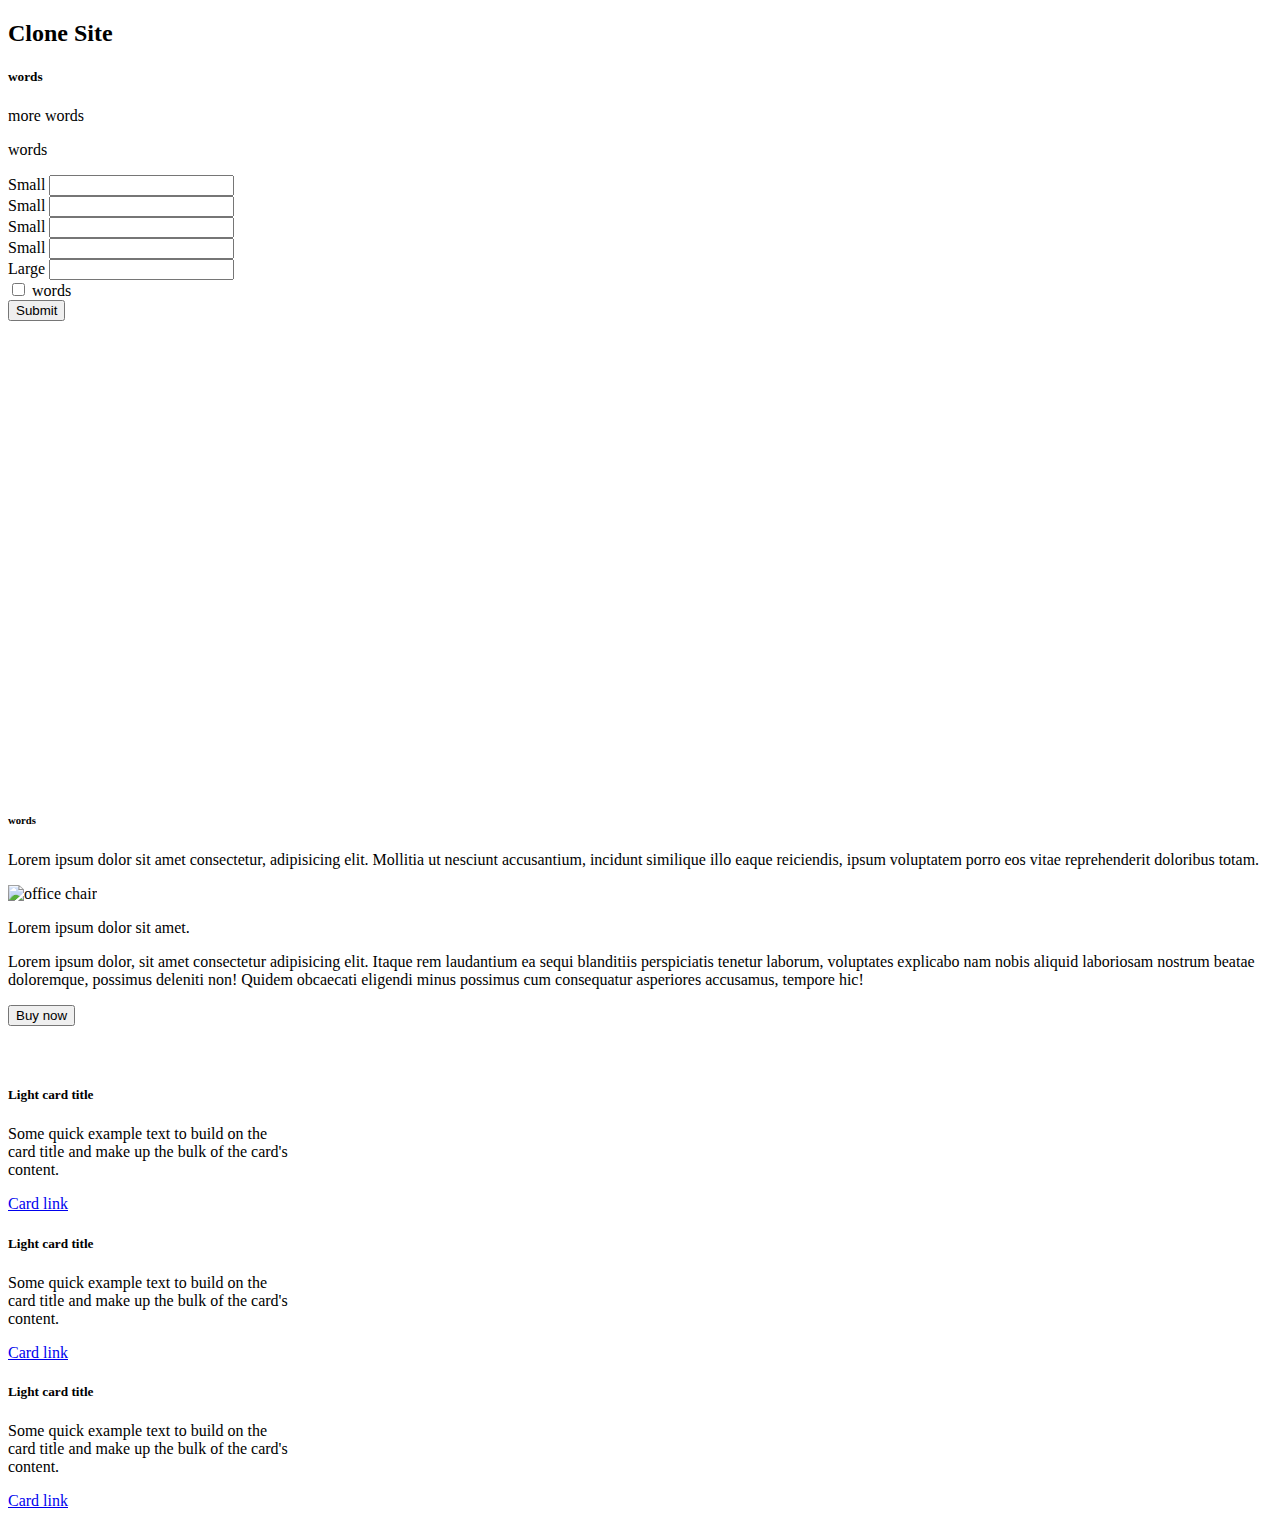
==== checkpoint/index.html @ 0ab9d324 "first push" ====
<!DOCTYPE html>
<html lang="en">

<head>
  <meta charset="UTF-8">
  <meta name="viewport" content="width=device-width, initial-scale=1.0">
  <title>Document</title>
  <link rel="stylesheet" href="https://cdn.jsdelivr.net/npm/@mdi/font@latest/css/materialdesignicons.min.css">
  <link rel="stylesheet" href="style.css">
  <link href="https://cdn.jsdelivr.net/npm/bootstrap@5.3.2/dist/css/bootstrap.min.css" rel="stylesheet"
    integrity="sha384-T3c6CoIi6uLrA9TneNEoa7RxnatzjcDSCmG1MXxSR1GAsXEV/Dwwykc2MPK8M2HN" crossorigin="anonymous">
  <script src="https://cdn.jsdelivr.net/npm/bootstrap@5.3.2/dist/js/bootstrap.bundle.min.js"
    integrity="sha384-C6RzsynM9kWDrMNeT87bh95OGNyZPhcTNXj1NW7RuBCsyN/o0jlpcV8Qyq46cDfL" crossorigin="anonymous"
    defer></script>
  <script id="debug-script" src="https://cdn.jsdelivr.net/gh/MickShannahan/style-debug@latest/debug.min.js"
    defer></script>
</head>

<body class="debug">

  <header>
    <div class="container-fluid">
      <div class="row">
        <div class="col-md-2">
          <h2 class="bg-warning">Clone Site</h2>
        </div>
      </div>
    </div>
  </header>

  <main class="office-backround">
    <div class="container-fluid">
      <div class="row align-content-center">
        <div class="row">
          <div class="text-light col-md-3 row">
            <h5>words</h5>
            <p>more words</p>
          </div>
        </div>
        <div class="col-md-3 mt-4 bg-light">
          <p class="text-primary">words</p>
          <div class="input-group input-group-sm mb-3">
            <span class="input-group-text" id="inputGroup-sizing-sm">Small</span>
            <input type="text" class="form-control" aria-label="Sizing example input"
              aria-describedby="inputGroup-sizing-sm">
          </div>
          <div class="input-group input-group-sm mb-3">
            <span class="input-group-text" id="inputGroup-sizing-sm">Small</span>
            <input type="text" class="form-control" aria-label="Sizing example input"
              aria-describedby="inputGroup-sizing-sm">
          </div>
          <div class="d-flex">
            <div class="input-group input-group-sm mb-3">
              <span class="input-group-text" id="inputGroup-sizing-sm">Small</span>
              <input type="text" class="form-control" aria-label="Sizing example input"
                aria-describedby="inputGroup-sizing-sm">
            </div>
            <div class="input-group input-group-sm mb-3">
              <span class="input-group-text" id="inputGroup-sizing-sm">Small</span>
              <input type="text" class="form-control" aria-label="Sizing example input"
                aria-describedby="inputGroup-sizing-sm">
            </div>
          </div>
          <div class="input-group input-group-lg">
            <span class="input-group-text" id="inputGroup-sizing-lg">Large</span>
            <input type="text" class="form-control" aria-label="Sizing example input"
              aria-describedby="inputGroup-sizing-lg">
          </div>
          <div class="mt-2">
            <input type="checkbox" id="action">
            <label for="action">words</label>
          </div>
          <div class="mt-2">
            <button class="btn btn-primary btn-rounded-3">Submit</button>
          </div>
        </div>

      </div>
    </div>

  </main>
  <section>
    <div class="container-fluid">
      <div class="row bg-primary">
        <div class="col-md-4">
          <h6>words</h6>
          <p>Lorem ipsum dolor sit amet consectetur, adipisicing elit. Mollitia ut nesciunt accusantium, incidunt
            similique illo eaque reiciendis, ipsum voluptatem porro eos vitae reprehenderit doloribus totam.</p>
        </div>
      </div>
    </div>
  </section>


  <section>
    <div class="container-fluid">
      <div class="row">
        <div class="col-12">
          <div class="row img-size col-md-4 m-5">
            <img
              src="https://plus.unsplash.com/premium_photo-1683880731792-39c07ceea617?q=80&w=3087&auto=format&fit=crop&ixlib=rb-4.0.3&ixid=M3wxMjA3fDB8MHxwaG90by1wYWdlfHx8fGVufDB8fHx8fA%3D%3D"
              alt="office chair">
            <div><span class="mdi mdi-shield-check"></span>
              <p>Lorem ipsum dolor sit amet.</p>
              <p>Lorem ipsum dolor, sit amet consectetur adipisicing elit. Itaque rem laudantium ea sequi blanditiis
                perspiciatis tenetur laborum, voluptates explicabo nam nobis aliquid laboriosam nostrum beatae
                doloremque, possimus deleniti non! Quidem obcaecati eligendi minus possimus cum consequatur asperiores
                accusamus, tempore hic!</p>
              <button class="bg-warning">Buy now</button>
            </div>
          </div>
        </div>
      </div>
    </div>
  </section>

  <footer>
    <div class="container-fluid">
      <div class="row bg-secondary">
        <div class="col-12">
          <div class="card text-bg-light mb-3" style="max-width: 18rem;">
            <span class="mdi mdi-format-quote-close"></span>
            <div class="card-body">
              <h5 class="card-title">Light card title</h5>
              <p class="card-text">Some quick example text to build on the card title and make up the bulk of the card's
                content.</p>
              <a href="#" class="card-link">Card link</a>
            </div>
          </div>
          <div class="card text-bg-light mb-3" style="max-width: 18rem;">
            <span class="mdi mdi-star-circle"></span><span class="mdi mdi-star-circle"></span><span
              class="mdi mdi-star-circle"></span>
            <div class="card-body">
              <h5 class="card-title">Light card title</h5>
              <p class="card-text">Some quick example text to build on the card title and make up the bulk of the card's
                content.</p>
              <a href="#" class="card-link">Card link</a>
            </div>
          </div>
          <div class="card text-bg-light mb-3" style="max-width: 18rem;">
            <span class="mdi mdi-format-quote-close"></span>
            <div class="card-body">
              <h5 class="card-title">Light card title</h5>
              <p class="card-text">Some quick example text to build on the card title and make up the bulk of the card's
                content.</p>
              <a href="#" class="card-link">Card link</a>
            </div>
          </div>
        </div>
      </div>
  </footer>


  <section class="maps-backround">
    <div class="container-fluid ">
      <div class="row">
        <div class="col-12">
        </div>
      </div>
    </div>
  </section>



</body>

</html>
---- checkpoint/style.css ----
.office-backround {
  background-image: url(https://images.unsplash.com/photo-1600494603989-9650cf6ddd3d?w=900&auto=format&fit=crop&q=60&ixlib=rb-4.0.3&ixid=M3wxMjA3fDB8MHxzZWFyY2h8MTV8fGhvbWUlMjBvZmZpY2V8ZW58MHx8MHx8fDA%3D);
  min-height: 80dvh;
  background-size: cover;
}

.magic-spilling-card {
  /* NOTE position absolute will break an element outside of the normal flow of the document. It will also position itself to it's closest positioned ancestor. If there is no ancestor with a position element, it will position itself relative to the body.*/
  position: absolute;
  /* NOTE you can use top, left, bottom, and right css properties to position an absolute element away from it's positioned ancestor */
  top: -40px;
}

.img-size {
  min-height: 20dvh;
}

.maps-backround {
  background-image: url(https://images.unsplash.com/photo-1586449480537-3a22cf98b04c?w=800&auto=format&fit=crop&q=60&ixlib=rb-4.0.3&ixid=M3wxMjA3fDB8MHxzZWFyY2h8Mzc0fHxtYXBzfGVufDB8fDB8fHww);
}
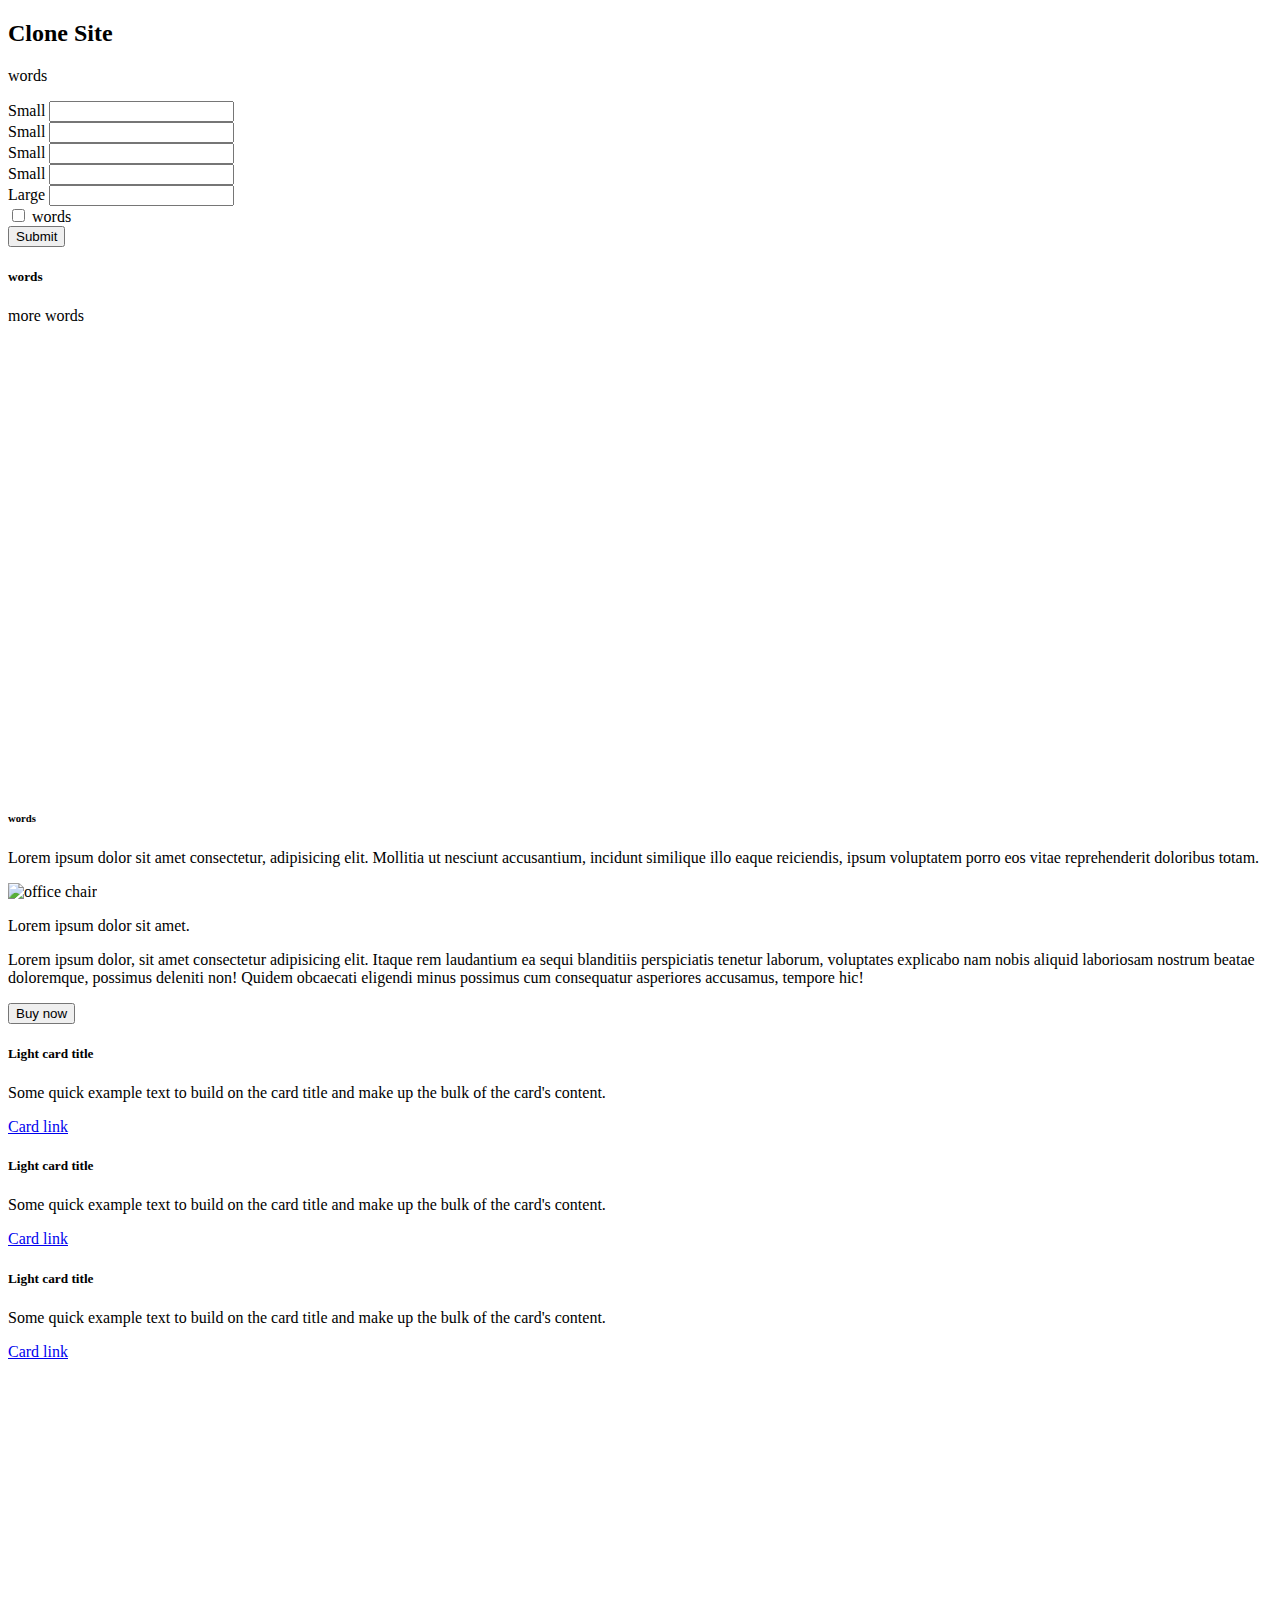
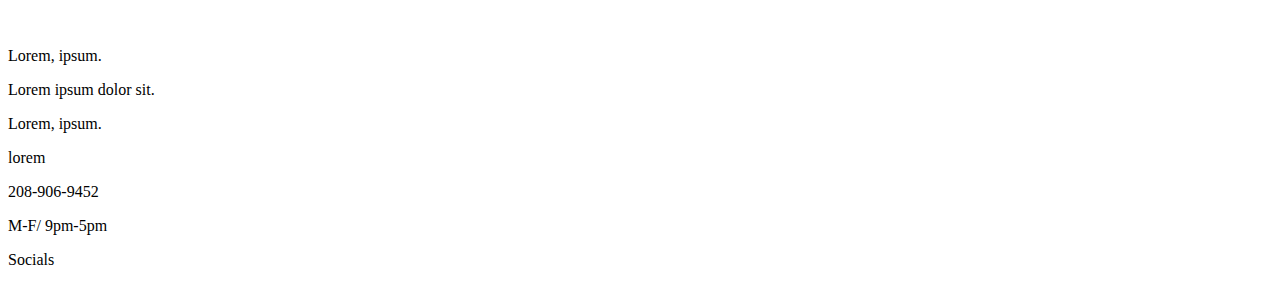
==== commit 4e1b4a48: "mid push" ====
--- a/checkpoint/index.html
+++ b/checkpoint/index.html
@@ -21,146 +21,191 @@
   <header>
     <div class="container-fluid">
       <div class="row">
-        <div class="col-md-2">
-          <h2 class="bg-warning">Clone Site</h2>
+        <div class="col-12">
+          <div class="col-md-2 sticky-top">
+            <h2 class="bg-warning">Clone Site</h2>
+          </div>
         </div>
       </div>
     </div>
   </header>
-
-  <main class="office-backround">
-    <div class="container-fluid">
-      <div class="row align-content-center">
+  <main>
+    <section class="office-backround">
+      <div class="container-fluid">
         <div class="row">
-          <div class="text-light col-md-3 row">
-            <h5>words</h5>
-            <p>more words</p>
-          </div>
-        </div>
-        <div class="col-md-3 mt-4 bg-light">
-          <p class="text-primary">words</p>
-          <div class="input-group input-group-sm mb-3">
-            <span class="input-group-text" id="inputGroup-sizing-sm">Small</span>
-            <input type="text" class="form-control" aria-label="Sizing example input"
-              aria-describedby="inputGroup-sizing-sm">
-          </div>
-          <div class="input-group input-group-sm mb-3">
-            <span class="input-group-text" id="inputGroup-sizing-sm">Small</span>
-            <input type="text" class="form-control" aria-label="Sizing example input"
-              aria-describedby="inputGroup-sizing-sm">
-          </div>
-          <div class="d-flex">
-            <div class="input-group input-group-sm mb-3">
-              <span class="input-group-text" id="inputGroup-sizing-sm">Small</span>
-              <input type="text" class="form-control" aria-label="Sizing example input"
-                aria-describedby="inputGroup-sizing-sm">
-            </div>
-            <div class="input-group input-group-sm mb-3">
-              <span class="input-group-text" id="inputGroup-sizing-sm">Small</span>
-              <input type="text" class="form-control" aria-label="Sizing example input"
-                aria-describedby="inputGroup-sizing-sm">
-            </div>
-          </div>
-          <div class="input-group input-group-lg">
-            <span class="input-group-text" id="inputGroup-sizing-lg">Large</span>
-            <input type="text" class="form-control" aria-label="Sizing example input"
-              aria-describedby="inputGroup-sizing-lg">
-          </div>
-          <div class="mt-2">
-            <input type="checkbox" id="action">
-            <label for="action">words</label>
-          </div>
-          <div class="mt-2">
-            <button class="btn btn-primary btn-rounded-3">Submit</button>
-          </div>
-        </div>
-
-      </div>
-    </div>
-
-  </main>
-  <section>
-    <div class="container-fluid">
-      <div class="row bg-primary">
-        <div class="col-md-4">
-          <h6>words</h6>
-          <p>Lorem ipsum dolor sit amet consectetur, adipisicing elit. Mollitia ut nesciunt accusantium, incidunt
-            similique illo eaque reiciendis, ipsum voluptatem porro eos vitae reprehenderit doloribus totam.</p>
-        </div>
-      </div>
-    </div>
-  </section>
-
-
-  <section>
-    <div class="container-fluid">
-      <div class="row">
-        <div class="col-12">
-          <div class="row img-size col-md-4 m-5">
-            <img
+          <div class="col-12">
+            <div class="d-flex">
+              <div class="row col-md-4 bg-light m-5">
+                <div class="col-md-3 mt-3 bg-light">
+                  <p class="text-primary">words</p>
+                </div>
+                <div class="input-group input-group-sm mb-3">
+                  <span class="input-group-text" id="inputGroup-sizing-sm">Small</span>
+                  <input type="text" class="form-control" aria-label="Sizing example input"
+                    aria-describedby="inputGroup-sizing-sm">
+                </div>
+                <div class="input-group input-group-sm mb-3">
+                  <span class="input-group-text" id="inputGroup-sizing-sm">Small</span>
+                  <input type="text" class="form-control" aria-label="Sizing example input"
+                    aria-describedby="inputGroup-sizing-sm">
+                </div>
+                <div class="input-group input-group-sm mb-3">
+                  <span class="input-group-text" id="inputGroup-sizing-sm">Small</span>
+                  <input type="text" class="form-control" aria-label="Sizing example input"
+                    aria-describedby="inputGroup-sizing-sm">
+                </div>
+                <div class="input-group input-group-sm mb-3">
+                  <span class="input-group-text" id="inputGroup-sizing-sm">Small</span>
+                  <input type="text" class="form-control" aria-label="Sizing example input"
+                    aria-describedby="inputGroup-sizing-sm">
+                </div>
+                <div class="input-group input-group-lg">
+                  <span class="input-group-text" id="inputGroup-sizing-lg">Large</span>
+                  <input type="text" class="form-control" aria-label="Sizing example input"
+                    aria-describedby="inputGroup-sizing-lg">
+                </div>
+                <div class="mt-2">
+                  <input type="checkbox" id="action">
+                  <label for="action">words</label>
+                </div>
+                <div class="mt-2">
+                  <button class="btn btn-primary btn-rounded-3">Submit</button>
+                </div>
+              </div>
+              <div class="row col-md-6 p-5 mt-4 mx-5">
+                <div class="text-light">
+                  <h5>words</h5>
+                  <p>more words</p>
+                </div>
+              </div>
+            </div>
+          </div>
+        </div>
+      </div>
+
+    </section>
+    <section class=" blue-card-spill">
+      <div class="container-fluid">
+        <div class="row bg-primary">
+          <div class="col-md-4">
+            <h6>words</h6>
+            <p>Lorem ipsum dolor sit amet consectetur, adipisicing elit. Mollitia ut nesciunt accusantium, incidunt
+              similique illo eaque reiciendis, ipsum voluptatem porro eos vitae reprehenderit doloribus totam.</p>
+          </div>
+        </div>
+      </div>
+    </section>
+
+
+    <section class="yellow-check-mark">
+      <div class="container-fluid">
+        <div class="row">
+          <div class="col-md-3">
+            <img class="img-fluid"
               src="https://plus.unsplash.com/premium_photo-1683880731792-39c07ceea617?q=80&w=3087&auto=format&fit=crop&ixlib=rb-4.0.3&ixid=M3wxMjA3fDB8MHxwaG90by1wYWdlfHx8fGVufDB8fHx8fA%3D%3D"
               alt="office chair">
-            <div><span class="mdi mdi-shield-check"></span>
-              <p>Lorem ipsum dolor sit amet.</p>
-              <p>Lorem ipsum dolor, sit amet consectetur adipisicing elit. Itaque rem laudantium ea sequi blanditiis
-                perspiciatis tenetur laborum, voluptates explicabo nam nobis aliquid laboriosam nostrum beatae
-                doloremque, possimus deleniti non! Quidem obcaecati eligendi minus possimus cum consequatur asperiores
-                accusamus, tempore hic!</p>
+          </div>
+          <div class="col-md-9">
+            <div class="text-center"><span class="mdi mdi-shield-check"></span>
+            </div>
+            <p>Lorem ipsum dolor sit amet.</p>
+            <p>Lorem ipsum dolor, sit amet consectetur adipisicing elit. Itaque rem laudantium ea sequi blanditiis
+              perspiciatis tenetur laborum, voluptates explicabo nam nobis aliquid laboriosam nostrum beatae
+              doloremque, possimus deleniti non! Quidem obcaecati eligendi minus possimus cum consequatur
+              asperiores
+              accusamus, tempore hic!</p>
+            <div class="text-end">
               <button class="bg-warning">Buy now</button>
             </div>
           </div>
         </div>
-      </div>
-    </div>
-  </section>
+
+      </div>
+
+
+    </section>
+
+    <section class="3-yellow-star">
+      <div class="container-fluid text-center">
+        <div class="row bg-secondary">
+          <div class="col-12">
+            <div class="d-flex justify-content-evenly">
+              <div class="card text-bg-light mb-3 col-md-3">
+                <span class="mdi mdi-format-quote-close"></span>
+                <div class="card-body">
+                  <h5 class="card-title">Light card title</h5>
+                  <p class="card-text">Some quick example text to build on the card title and make up the bulk of the
+                    card's
+                    content.</p>
+                  <a href="#" class="card-link">Card link</a>
+                </div>
+              </div>
+              <div class="card text-bg-light mb-3 col-md-3">
+                <span class="mdi mdi-star-circle"><span class="mdi mdi-star-circle"></span><span
+                    class="mdi mdi-star-circle"></span></span>
+                <div class="card-body">
+                  <h5 class="card-title">Light card title</h5>
+                  <p class="card-text">Some quick example text to build on the card title and make up the bulk of the
+                    card's
+                    content.</p>
+                  <a href="#" class="card-link">Card link</a>
+                </div>
+              </div>
+              <div class="card text-bg-light mb-3 col-md-3">
+                <span class="mdi mdi-format-quote-close"></span>
+                <div class="card-body">
+                  <h5 class="card-title">Light card title</h5>
+                  <p class="card-text">Some quick example text to build on the card title and make up the bulk of the
+                    card's
+                    content.</p>
+                  <a href="#" class="card-link">Card link</a>
+                </div>
+              </div>
+            </div>
+          </div>
+        </div>
+    </section>
+
+
+    <section class="maps-backround">
+      <div class="container-fluid ">
+        <div class="row">
+          <div class="col-12">
+          </div>
+        </div>
+      </div>
+    </section>
+
+  </main>
 
   <footer>
     <div class="container-fluid">
-      <div class="row bg-secondary">
+      <div class="row ">
         <div class="col-12">
-          <div class="card text-bg-light mb-3" style="max-width: 18rem;">
-            <span class="mdi mdi-format-quote-close"></span>
-            <div class="card-body">
-              <h5 class="card-title">Light card title</h5>
-              <p class="card-text">Some quick example text to build on the card title and make up the bulk of the card's
-                content.</p>
-              <a href="#" class="card-link">Card link</a>
-            </div>
-          </div>
-          <div class="card text-bg-light mb-3" style="max-width: 18rem;">
-            <span class="mdi mdi-star-circle"></span><span class="mdi mdi-star-circle"></span><span
-              class="mdi mdi-star-circle"></span>
-            <div class="card-body">
-              <h5 class="card-title">Light card title</h5>
-              <p class="card-text">Some quick example text to build on the card title and make up the bulk of the card's
-                content.</p>
-              <a href="#" class="card-link">Card link</a>
-            </div>
-          </div>
-          <div class="card text-bg-light mb-3" style="max-width: 18rem;">
-            <span class="mdi mdi-format-quote-close"></span>
-            <div class="card-body">
-              <h5 class="card-title">Light card title</h5>
-              <p class="card-text">Some quick example text to build on the card title and make up the bulk of the card's
-                content.</p>
-              <a href="#" class="card-link">Card link</a>
-            </div>
-          </div>
-        </div>
-      </div>
+          <div class="d-flex jus">
+            <div class="col-md-3">
+              <p>Lorem, ipsum.</p>
+              <p>Lorem ipsum dolor sit.</p>
+              <p>Lorem, ipsum.</p>
+            </div>
+            <div class="col-md-3">
+              <p>lorem</p>
+              <p>208-906-9452</p>
+              <p>M-F/ 9pm-5pm</p>
+            </div>
+            <div class="col-md-3">
+              <p>Socials</p>
+              <span class="mdi mdi-instagram"><span class="mdi mdi-spotify"><span
+                    class="mdi mdi-twitter"></span></span></span>
+              </span></span></span>
+            </div>
+          </div>
+        </div>
+      </div>
+    </div>
   </footer>
 
 
-  <section class="maps-backround">
-    <div class="container-fluid ">
-      <div class="row">
-        <div class="col-12">
-        </div>
-      </div>
-    </div>
-  </section>
-
-
 
 </body>
 
--- a/checkpoint/style.css
+++ b/checkpoint/style.css
@@ -11,10 +11,10 @@
   top: -40px;
 }
 
-.img-size {
-  min-height: 20dvh;
-}
+
 
 .maps-backround {
   background-image: url(https://images.unsplash.com/photo-1586449480537-3a22cf98b04c?w=800&auto=format&fit=crop&q=60&ixlib=rb-4.0.3&ixid=M3wxMjA3fDB8MHxzZWFyY2h8Mzc0fHxtYXBzfGVufDB8fDB8fHww);
+  background-size: cover;
+  height: 30dvh;
 }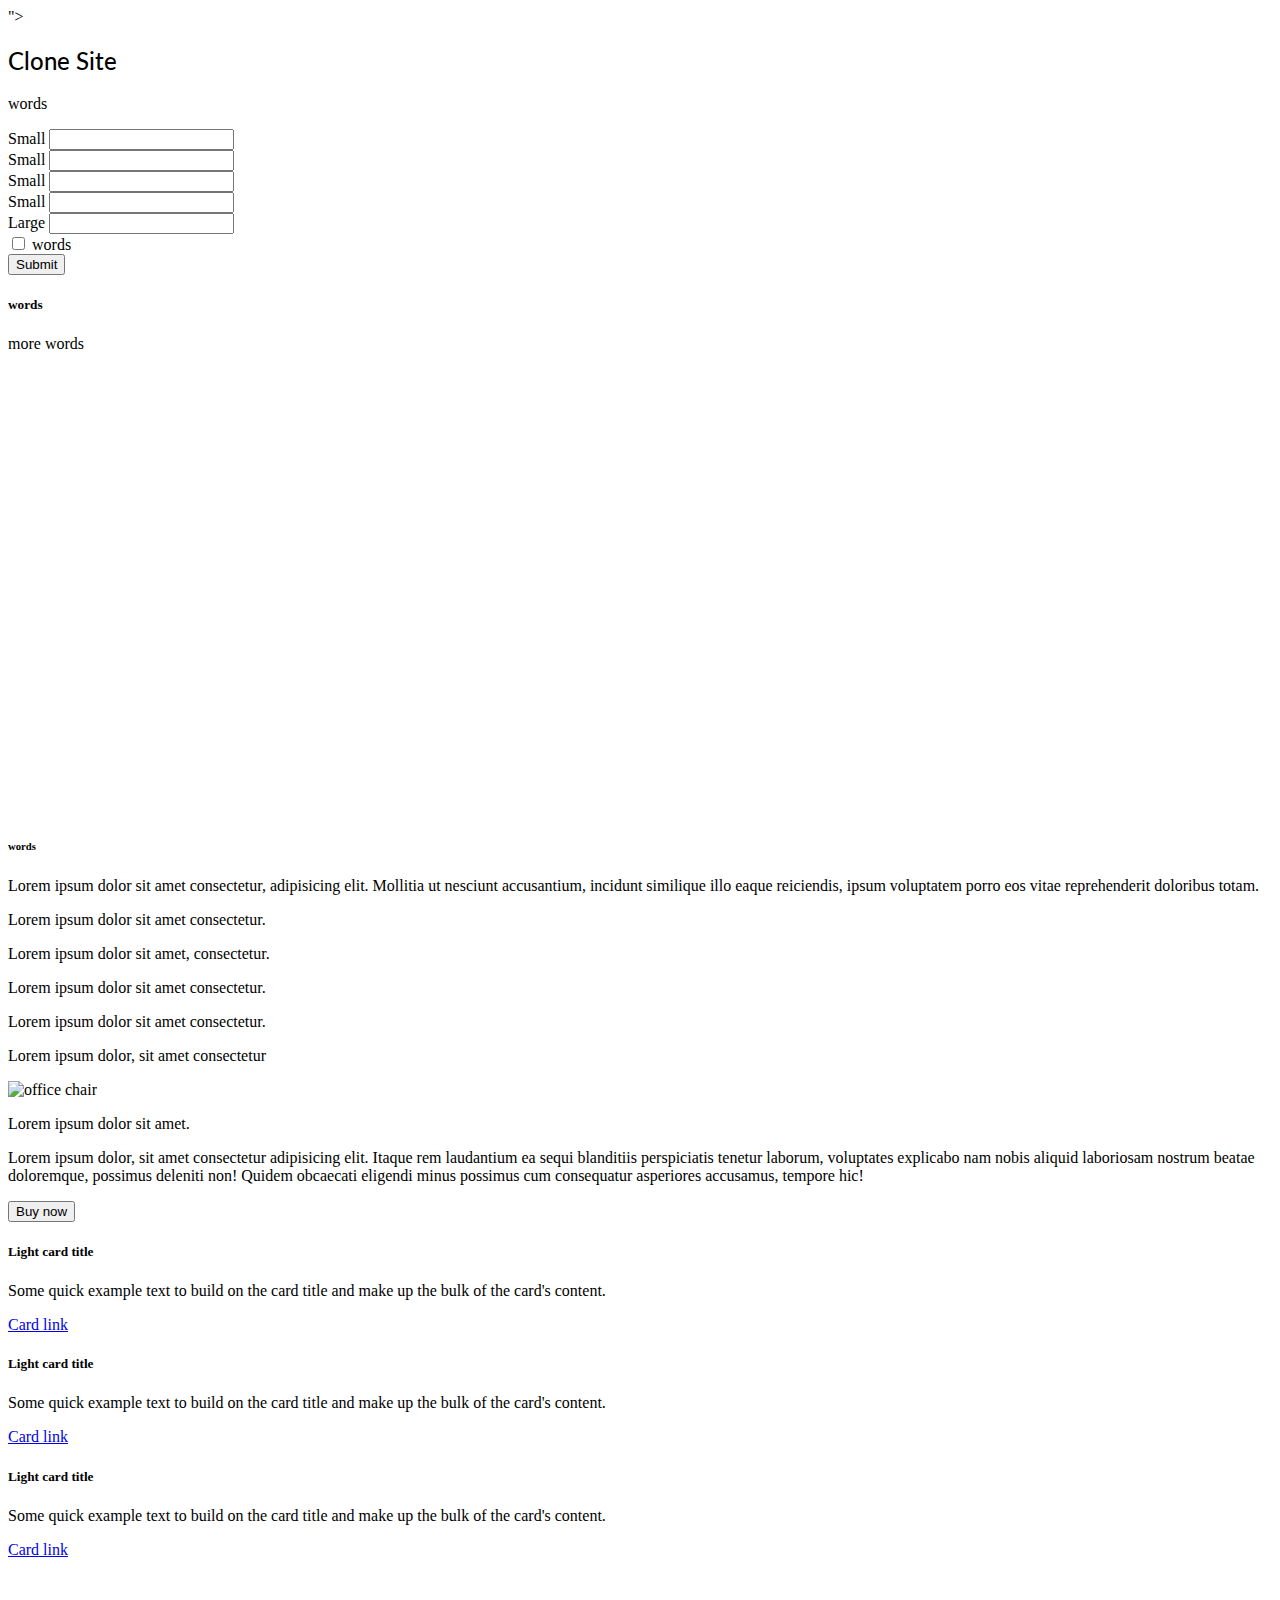
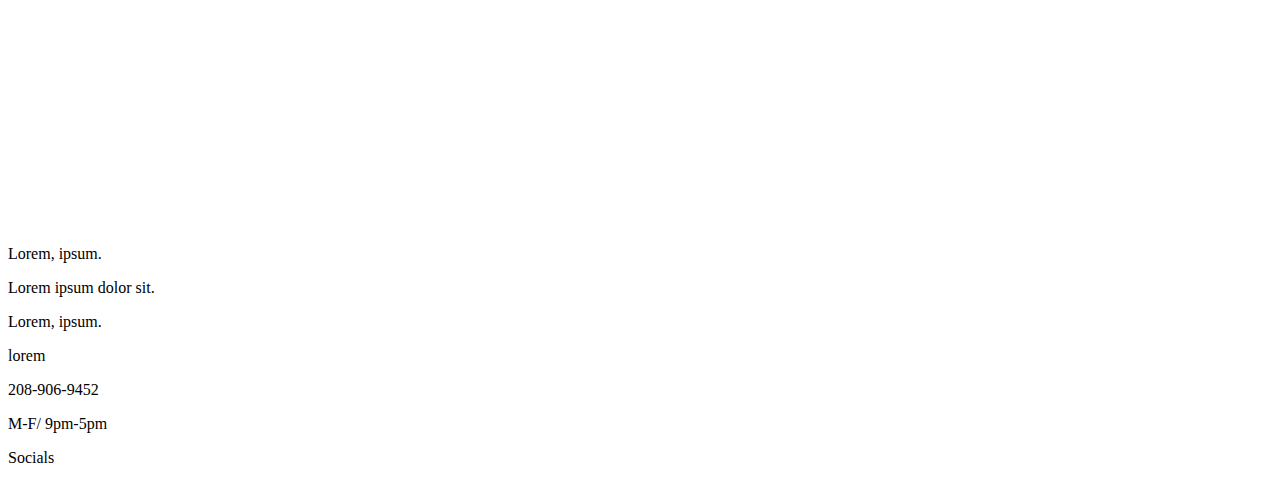
==== commit 1060aa38: "margins and padding" ====
--- a/checkpoint/index.html
+++ b/checkpoint/index.html
@@ -9,23 +9,30 @@
   <link rel="stylesheet" href="style.css">
   <link href="https://cdn.jsdelivr.net/npm/bootstrap@5.3.2/dist/css/bootstrap.min.css" rel="stylesheet"
     integrity="sha384-T3c6CoIi6uLrA9TneNEoa7RxnatzjcDSCmG1MXxSR1GAsXEV/Dwwykc2MPK8M2HN" crossorigin="anonymous">
+  <link rel="import" href="https://fonts.google.com/">
+  <link rel="import" href="link rel=" preconnect href="https://fonts.googleapis.com">
+  <link rel="preconnect" href="https://fonts.gstatic.com" crossorigin>
+  <link
+    href="https://fonts.googleapis.com/css2?family=Lato:ital,wght@0,100;0,300;0,400;0,700;0,900;1,100;1,300;1,400;1,700;1,900&display=swap"
+    rel="stylesheet">">
   <script src="https://cdn.jsdelivr.net/npm/bootstrap@5.3.2/dist/js/bootstrap.bundle.min.js"
     integrity="sha384-C6RzsynM9kWDrMNeT87bh95OGNyZPhcTNXj1NW7RuBCsyN/o0jlpcV8Qyq46cDfL" crossorigin="anonymous"
     defer></script>
   <script id="debug-script" src="https://cdn.jsdelivr.net/gh/MickShannahan/style-debug@latest/debug.min.js"
     defer></script>
+
 </head>
 
 <body class="debug">
 
-  <header>
+  <header class="sticky-top bg-light">
     <div class="container-fluid">
       <div class="row">
-        <div class="col-12">
-          <div class="col-md-2 sticky-top">
-            <h2 class="bg-warning">Clone Site</h2>
-          </div>
-        </div>
+
+        <div class="col-md-2 mx-3">
+          <h2 class="bg-warning lato-bold p-2">Clone Site</h2>
+        </div>
+
       </div>
     </div>
   </header>
@@ -33,65 +40,72 @@
     <section class="office-backround">
       <div class="container-fluid">
         <div class="row">
-          <div class="col-12">
-            <div class="d-flex">
-              <div class="row col-md-4 bg-light m-5">
-                <div class="col-md-3 mt-3 bg-light">
-                  <p class="text-primary">words</p>
-                </div>
-                <div class="input-group input-group-sm mb-3">
-                  <span class="input-group-text" id="inputGroup-sizing-sm">Small</span>
-                  <input type="text" class="form-control" aria-label="Sizing example input"
-                    aria-describedby="inputGroup-sizing-sm">
-                </div>
-                <div class="input-group input-group-sm mb-3">
-                  <span class="input-group-text" id="inputGroup-sizing-sm">Small</span>
-                  <input type="text" class="form-control" aria-label="Sizing example input"
-                    aria-describedby="inputGroup-sizing-sm">
-                </div>
-                <div class="input-group input-group-sm mb-3">
-                  <span class="input-group-text" id="inputGroup-sizing-sm">Small</span>
-                  <input type="text" class="form-control" aria-label="Sizing example input"
-                    aria-describedby="inputGroup-sizing-sm">
-                </div>
-                <div class="input-group input-group-sm mb-3">
-                  <span class="input-group-text" id="inputGroup-sizing-sm">Small</span>
-                  <input type="text" class="form-control" aria-label="Sizing example input"
-                    aria-describedby="inputGroup-sizing-sm">
-                </div>
-                <div class="input-group input-group-lg">
-                  <span class="input-group-text" id="inputGroup-sizing-lg">Large</span>
-                  <input type="text" class="form-control" aria-label="Sizing example input"
-                    aria-describedby="inputGroup-sizing-lg">
-                </div>
-                <div class="mt-2">
-                  <input type="checkbox" id="action">
-                  <label for="action">words</label>
-                </div>
-                <div class="mt-2">
-                  <button class="btn btn-primary btn-rounded-3">Submit</button>
-                </div>
-              </div>
-              <div class="row col-md-6 p-5 mt-4 mx-5">
-                <div class="text-light">
-                  <h5>words</h5>
-                  <p>more words</p>
-                </div>
-              </div>
-            </div>
-          </div>
+          <div class="col-md-4 bg-light m-5">
+            <div class="col-md-3 mt-3 bg-light">
+              <p class="text-primary">words</p>
+            </div>
+            <div class="input-group input-group-sm mb-3">
+              <span class="input-group-text" id="inputGroup-sizing-sm">Small</span>
+              <input type="text" class="form-control" aria-label="Sizing example input"
+                aria-describedby="inputGroup-sizing-sm">
+            </div>
+            <div class="input-group input-group-sm mb-3">
+              <span class="input-group-text" id="inputGroup-sizing-sm">Small</span>
+              <input type="text" class="form-control" aria-label="Sizing example input"
+                aria-describedby="inputGroup-sizing-sm">
+            </div>
+            <div class="input-group input-group-sm mb-3">
+              <span class="input-group-text" id="inputGroup-sizing-sm">Small</span>
+              <input type="text" class="form-control" aria-label="Sizing example input"
+                aria-describedby="inputGroup-sizing-sm">
+            </div>
+            <div class="input-group input-group-sm mb-3">
+              <span class="input-group-text" id="inputGroup-sizing-sm">Small</span>
+              <input type="text" class="form-control" aria-label="Sizing example input"
+                aria-describedby="inputGroup-sizing-sm">
+            </div>
+            <div class="input-group input-group-lg">
+              <span class="input-group-text" id="inputGroup-sizing-lg">Large</span>
+              <input type="text" class="form-control" aria-label="Sizing example input"
+                aria-describedby="inputGroup-sizing-lg">
+            </div>
+            <div class="mt-2">
+              <input type="checkbox" id="action">
+              <label for="action ">words</label>
+            </div>
+            <div class="mt-2 mb-3">
+              <button class="btn btn-primary btn-rounded-3">Submit</button>
+            </div>
+          </div>
+          <div class="row col-md-6 p-5 mt-4 mx-5">
+            <div class="text-light">
+              <h5>words</h5>
+              <p>more words</p>
+            </div>
+          </div>
+
+
         </div>
       </div>
 
     </section>
     <section class=" blue-card-spill">
       <div class="container-fluid">
-        <div class="row bg-primary">
-          <div class="col-md-4">
+        <div class="row bg-primary pb-5 ">
+          <div class="col-md-4 mt-2 ">
             <h6>words</h6>
             <p>Lorem ipsum dolor sit amet consectetur, adipisicing elit. Mollitia ut nesciunt accusantium, incidunt
               similique illo eaque reiciendis, ipsum voluptatem porro eos vitae reprehenderit doloribus totam.</p>
           </div>
+          <div
+            class="bg-light col-md-4 magic-spilling-card position-absolute top-100 start-50 translate-middle mx-5 mt-2 d-none d-md-block p-3">
+            <p><span class="mdi mdi-wrench p-3 text-warning"></span>Lorem ipsum dolor sit amet consectetur.</p>
+            <p><span class="mdi mdi-car-back p-3 text-warning"></span>Lorem ipsum dolor sit amet, consectetur.</p>
+            <p><span class="mdi mdi-phone p-3 text-warning"></span>Lorem ipsum dolor sit amet consectetur.</p>
+            <p><span class="mdi mdi-chart-bubble p-3 text-warning"></span>Lorem ipsum dolor sit amet consectetur.</p>
+            <p><span class="mdi mdi-lightning-bolt-circle p-3 text-warning"></span>Lorem ipsum dolor, sit amet
+              consectetur</p>
+          </div>
         </div>
       </div>
     </section>
@@ -100,13 +114,13 @@
     <section class="yellow-check-mark">
       <div class="container-fluid">
         <div class="row">
-          <div class="col-md-3">
+          <div class="col-md-4 m-3">
             <img class="img-fluid"
               src="https://plus.unsplash.com/premium_photo-1683880731792-39c07ceea617?q=80&w=3087&auto=format&fit=crop&ixlib=rb-4.0.3&ixid=M3wxMjA3fDB8MHxwaG90by1wYWdlfHx8fGVufDB8fHx8fA%3D%3D"
               alt="office chair">
           </div>
-          <div class="col-md-9">
-            <div class="text-center"><span class="mdi mdi-shield-check"></span>
+          <div class="col-md-4 fs-6 text-center mx-3 align-content-center">
+            <div class="text-center text-warning fs-1 mt-2"><span class="mdi mdi-shield-check"></span>
             </div>
             <p>Lorem ipsum dolor sit amet.</p>
             <p>Lorem ipsum dolor, sit amet consectetur adipisicing elit. Itaque rem laudantium ea sequi blanditiis
@@ -127,43 +141,40 @@
 
     <section class="3-yellow-star">
       <div class="container-fluid text-center">
-        <div class="row bg-secondary">
-          <div class="col-12">
-            <div class="d-flex justify-content-evenly">
-              <div class="card text-bg-light mb-3 col-md-3">
-                <span class="mdi mdi-format-quote-close"></span>
-                <div class="card-body">
-                  <h5 class="card-title">Light card title</h5>
-                  <p class="card-text">Some quick example text to build on the card title and make up the bulk of the
-                    card's
-                    content.</p>
-                  <a href="#" class="card-link">Card link</a>
-                </div>
-              </div>
-              <div class="card text-bg-light mb-3 col-md-3">
-                <span class="mdi mdi-star-circle"><span class="mdi mdi-star-circle"></span><span
-                    class="mdi mdi-star-circle"></span></span>
-                <div class="card-body">
-                  <h5 class="card-title">Light card title</h5>
-                  <p class="card-text">Some quick example text to build on the card title and make up the bulk of the
-                    card's
-                    content.</p>
-                  <a href="#" class="card-link">Card link</a>
-                </div>
-              </div>
-              <div class="card text-bg-light mb-3 col-md-3">
-                <span class="mdi mdi-format-quote-close"></span>
-                <div class="card-body">
-                  <h5 class="card-title">Light card title</h5>
-                  <p class="card-text">Some quick example text to build on the card title and make up the bulk of the
-                    card's
-                    content.</p>
-                  <a href="#" class="card-link">Card link</a>
-                </div>
-              </div>
-            </div>
-          </div>
-        </div>
+        <div class="row bg-secondary justify-content-between">
+          <div class="card text-bg-light m-3 col-md-3">
+            <span class="mdi mdi-format-quote-close mt-2"></span>
+            <div class="card-body">
+              <h5 class="card-title">Light card title</h5>
+              <p class="card-text">Some quick example text to build on the card title and make up the bulk of the
+                card's
+                content.</p>
+              <a href="#" class="card-link">Card link</a>
+            </div>
+          </div>
+          <div class="card text-bg-light m-3 col-md-3">
+            <span class="mdi mdi-star-circle text-warning mt-2"><span class="mdi mdi-star-circle"></span><span
+                class="mdi mdi-star-circle"></span></span>
+            <div class="card-body">
+              <h5 class="card-title">Light card title</h5>
+              <p class="card-text">Some quick example text to build on the card title and make up the bulk of the
+                card's
+                content.</p>
+              <a href="#" class="card-link">Card link</a>
+            </div>
+          </div>
+          <div class="card text-bg-light m-3 col-md-3">
+            <span class="mdi mdi-format-quote-close mt-2"></span>
+            <div class="card-body">
+              <h5 class="card-title">Light card title</h5>
+              <p class="card-text">Some quick example text to build on the card title and make up the bulk of the
+                card's
+                content.</p>
+              <a href="#" class="card-link">Card link</a>
+            </div>
+          </div>
+        </div>
+      </div>
     </section>
 
 
@@ -180,26 +191,22 @@
 
   <footer>
     <div class="container-fluid">
-      <div class="row ">
-        <div class="col-12">
-          <div class="d-flex jus">
-            <div class="col-md-3">
-              <p>Lorem, ipsum.</p>
-              <p>Lorem ipsum dolor sit.</p>
-              <p>Lorem, ipsum.</p>
-            </div>
-            <div class="col-md-3">
-              <p>lorem</p>
-              <p>208-906-9452</p>
-              <p>M-F/ 9pm-5pm</p>
-            </div>
-            <div class="col-md-3">
-              <p>Socials</p>
-              <span class="mdi mdi-instagram"><span class="mdi mdi-spotify"><span
-                    class="mdi mdi-twitter"></span></span></span>
-              </span></span></span>
-            </div>
-          </div>
+      <div class="row">
+        <div class="col-md-4 mt-2">
+          <p>Lorem, ipsum.</p>
+          <p>Lorem ipsum dolor sit.</p>
+          <p>Lorem, ipsum.</p>
+        </div>
+        <div class="col-md-4 mt-2">
+          <p>lorem</p>
+          <p>208-906-9452</p>
+          <p>M-F/ 9pm-5pm</p>
+        </div>
+        <div class="col-md-4 mt-2">
+          <p>Socials</p>
+          <span class="mdi mdi-instagram"><span class="mdi mdi-spotify"><span
+                class="mdi mdi-twitter"></span></span></span>
+          </span></span></span>
         </div>
       </div>
     </div>
--- a/checkpoint/style.css
+++ b/checkpoint/style.css
@@ -6,10 +6,25 @@
 
 .magic-spilling-card {
   /* NOTE position absolute will break an element outside of the normal flow of the document. It will also position itself to it's closest positioned ancestor. If there is no ancestor with a position element, it will position itself relative to the body.*/
-  position: absolute;
+
   /* NOTE you can use top, left, bottom, and right css properties to position an absolute element away from it's positioned ancestor */
-  top: -40px;
+  top: -20px;
 }
+
+.min-height {
+  max-height: 800dvh;
+}
+
+.text-shadow {
+  text-shadow: 1px 1px 4px black;
+}
+
+.lato-bold {
+  font-family: lato;
+  font-weight: 500;
+  font-style: normal;
+}
+
 
 
 
@@ -17,4 +32,27 @@
   background-image: url(https://images.unsplash.com/photo-1586449480537-3a22cf98b04c?w=800&auto=format&fit=crop&q=60&ixlib=rb-4.0.3&ixid=M3wxMjA3fDB8MHxzZWFyY2h8Mzc0fHxtYXBzfGVufDB8fDB8fHww);
   background-size: cover;
   height: 30dvh;
+
+}
+
+/* NOTE make sure media rules are loaded last in your style sheet */
+@media screen AND (max-width: 850px) {
+
+  .magic-spilling-card {
+    top: -60px
+  }
+
+}
+
+/* NOTE this will apply when below the 'md' breakpoint from bootstrap */
+@media screen AND (max-width: 767.98px) {
+
+  .magic-spilling-card {
+    position: static;
+  }
+
+  .extreme-mt {
+    margin-top: 1em;
+  }
+
 }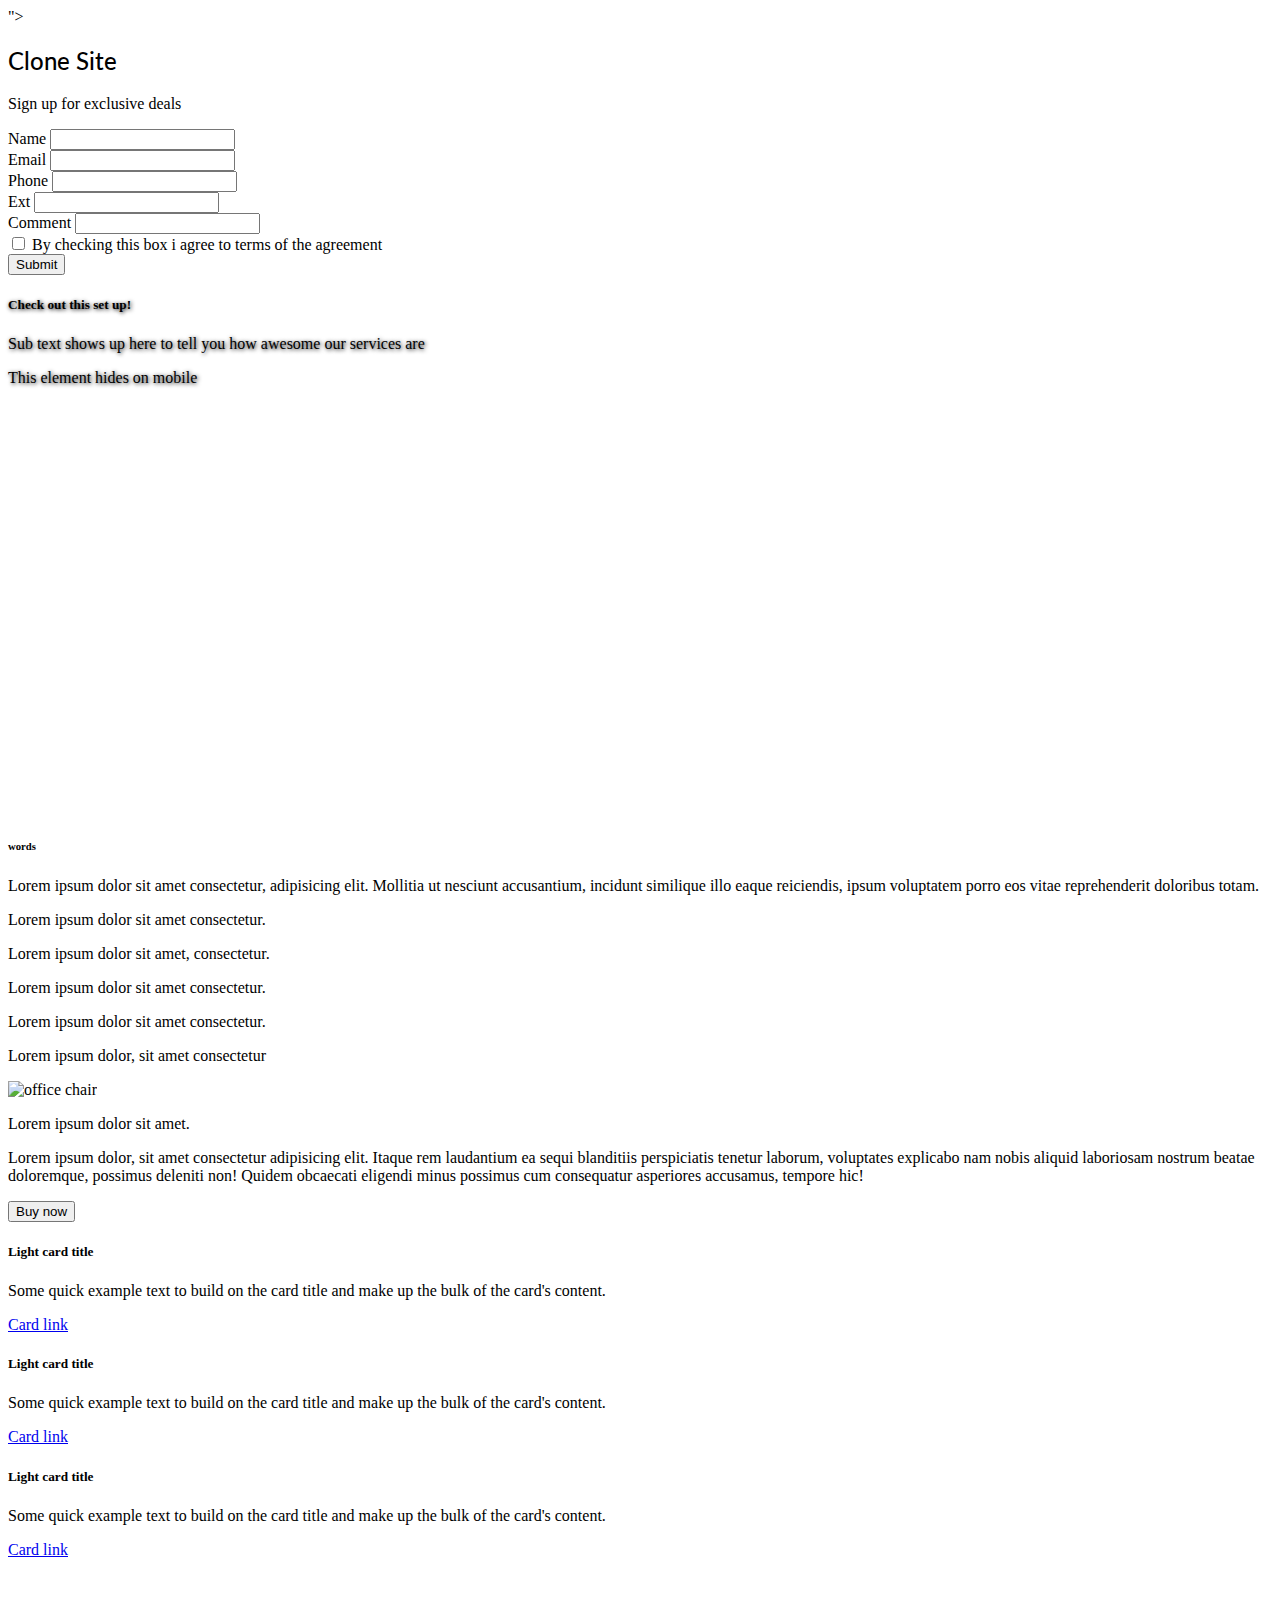
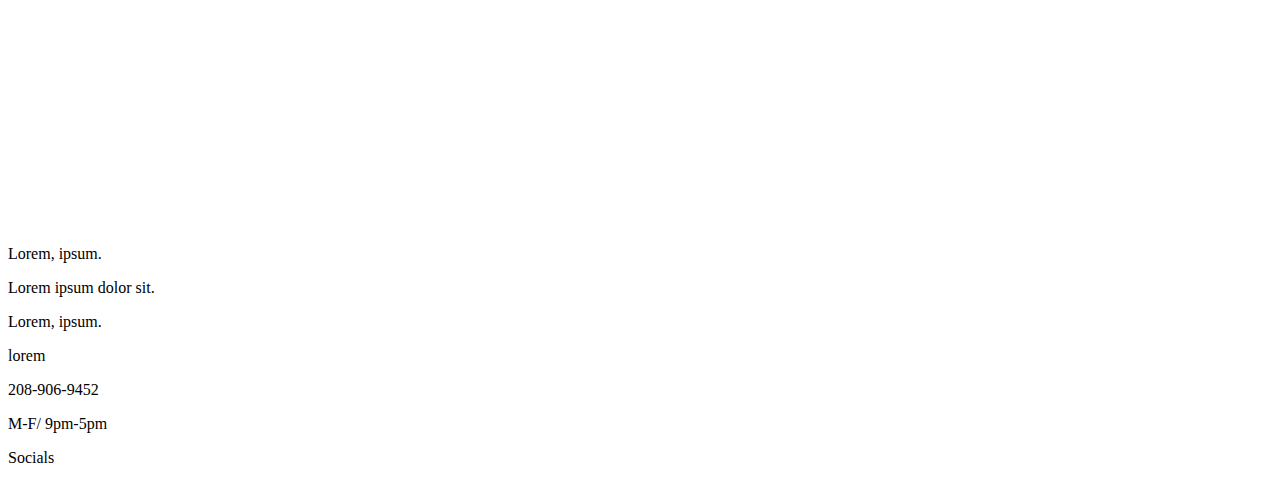
==== commit bf4f0ed6: "close to final" ====
--- a/checkpoint/index.html
+++ b/checkpoint/index.html
@@ -28,63 +28,60 @@
   <header class="sticky-top bg-light">
     <div class="container-fluid">
       <div class="row">
-
         <div class="col-md-2 mx-3">
           <h2 class="bg-warning lato-bold p-2">Clone Site</h2>
         </div>
-
       </div>
     </div>
   </header>
   <main>
     <section class="office-backround">
-      <div class="container-fluid">
+      <div class="container">
         <div class="row">
-          <div class="col-md-4 bg-light m-5">
-            <div class="col-md-3 mt-3 bg-light">
-              <p class="text-primary">words</p>
-            </div>
-            <div class="input-group input-group-sm mb-3">
-              <span class="input-group-text" id="inputGroup-sizing-sm">Small</span>
-              <input type="text" class="form-control" aria-label="Sizing example input"
-                aria-describedby="inputGroup-sizing-sm">
-            </div>
-            <div class="input-group input-group-sm mb-3">
-              <span class="input-group-text" id="inputGroup-sizing-sm">Small</span>
-              <input type="text" class="form-control" aria-label="Sizing example input"
-                aria-describedby="inputGroup-sizing-sm">
-            </div>
-            <div class="input-group input-group-sm mb-3">
-              <span class="input-group-text" id="inputGroup-sizing-sm">Small</span>
-              <input type="text" class="form-control" aria-label="Sizing example input"
-                aria-describedby="inputGroup-sizing-sm">
-            </div>
-            <div class="input-group input-group-sm mb-3">
-              <span class="input-group-text" id="inputGroup-sizing-sm">Small</span>
+          <div class="col-sm-6 bg-light mt-5 ">
+            <div class=" bg-light">
+              <p class="text-primary">Sign up for exclusive deals</p>
+            </div>
+            <div class="input-group input-group-sm mb-3">
+              <span class="input-group-text" id="inputGroup-sizing-sm">Name</span>
+              <input type="text" class="form-control" aria-label="Sizing example input"
+                aria-describedby="inputGroup-sizing-sm">
+            </div>
+            <div class="input-group input-group-sm mb-3">
+              <span class="input-group-text" id="inputGroup-sizing-sm">Email</span>
+              <input type="text" class="form-control" aria-label="Sizing example input"
+                aria-describedby="inputGroup-sizing-sm">
+            </div>
+            <div class="input-group input-group-sm mb-3">
+              <span class="input-group-text" id="inputGroup-sizing-sm">Phone</span>
+              <input type="text" class="form-control" aria-label="Sizing example input"
+                aria-describedby="inputGroup-sizing-sm">
+            </div>
+            <div class="input-group input-group-sm mb-3">
+              <span class="input-group-text" id="inputGroup-sizing-sm">Ext</span>
               <input type="text" class="form-control" aria-label="Sizing example input"
                 aria-describedby="inputGroup-sizing-sm">
             </div>
             <div class="input-group input-group-lg">
-              <span class="input-group-text" id="inputGroup-sizing-lg">Large</span>
+              <span class="input-group-text" id="inputGroup-sizing-lg">Comment</span>
               <input type="text" class="form-control" aria-label="Sizing example input"
                 aria-describedby="inputGroup-sizing-lg">
             </div>
             <div class="mt-2">
               <input type="checkbox" id="action">
-              <label for="action ">words</label>
+              <label for="action ">By checking this box i agree to terms of the agreement</label>
             </div>
             <div class="mt-2 mb-3">
               <button class="btn btn-primary btn-rounded-3">Submit</button>
             </div>
           </div>
-          <div class="row col-md-6 p-5 mt-4 mx-5">
-            <div class="text-light">
-              <h5>words</h5>
-              <p>more words</p>
-            </div>
-          </div>
-
-
+          <div class="col-md-4 p-5 mt-4 mx-5">
+            <div class="text-light text-shadow d-none d-lg-block">
+              <h5>Check out this set up!</h5>
+              <p>Sub text shows up here to tell you how awesome our services are</p>
+              <p>This element hides on mobile</p>
+            </div>
+          </div>
         </div>
       </div>
 
@@ -98,7 +95,7 @@
               similique illo eaque reiciendis, ipsum voluptatem porro eos vitae reprehenderit doloribus totam.</p>
           </div>
           <div
-            class="bg-light col-md-4 magic-spilling-card position-absolute top-100 start-50 translate-middle mx-5 mt-2 d-none d-md-block p-3">
+            class="bg-secondary col-md-4 magic-spilling-card position-absolute top-100 start-50 translate-middle mx-5 mt-5 d-none d-md-block p-3">
             <p><span class="mdi mdi-wrench p-3 text-warning"></span>Lorem ipsum dolor sit amet consectetur.</p>
             <p><span class="mdi mdi-car-back p-3 text-warning"></span>Lorem ipsum dolor sit amet, consectetur.</p>
             <p><span class="mdi mdi-phone p-3 text-warning"></span>Lorem ipsum dolor sit amet consectetur.</p>
@@ -152,7 +149,7 @@
               <a href="#" class="card-link">Card link</a>
             </div>
           </div>
-          <div class="card text-bg-light m-3 col-md-3">
+          <div class="card text-bg-light mt-2 mb-2 col-md-4">
             <span class="mdi mdi-star-circle text-warning mt-2"><span class="mdi mdi-star-circle"></span><span
                 class="mdi mdi-star-circle"></span></span>
             <div class="card-body">
@@ -190,7 +187,7 @@
   </main>
 
   <footer>
-    <div class="container-fluid">
+    <div class="container-fluid text-center">
       <div class="row">
         <div class="col-md-4 mt-2">
           <p>Lorem, ipsum.</p>
--- a/checkpoint/style.css
+++ b/checkpoint/style.css
@@ -12,7 +12,7 @@
 }
 
 .min-height {
-  max-height: 800dvh;
+  max-height: 30dvh;
 }
 
 .text-shadow {
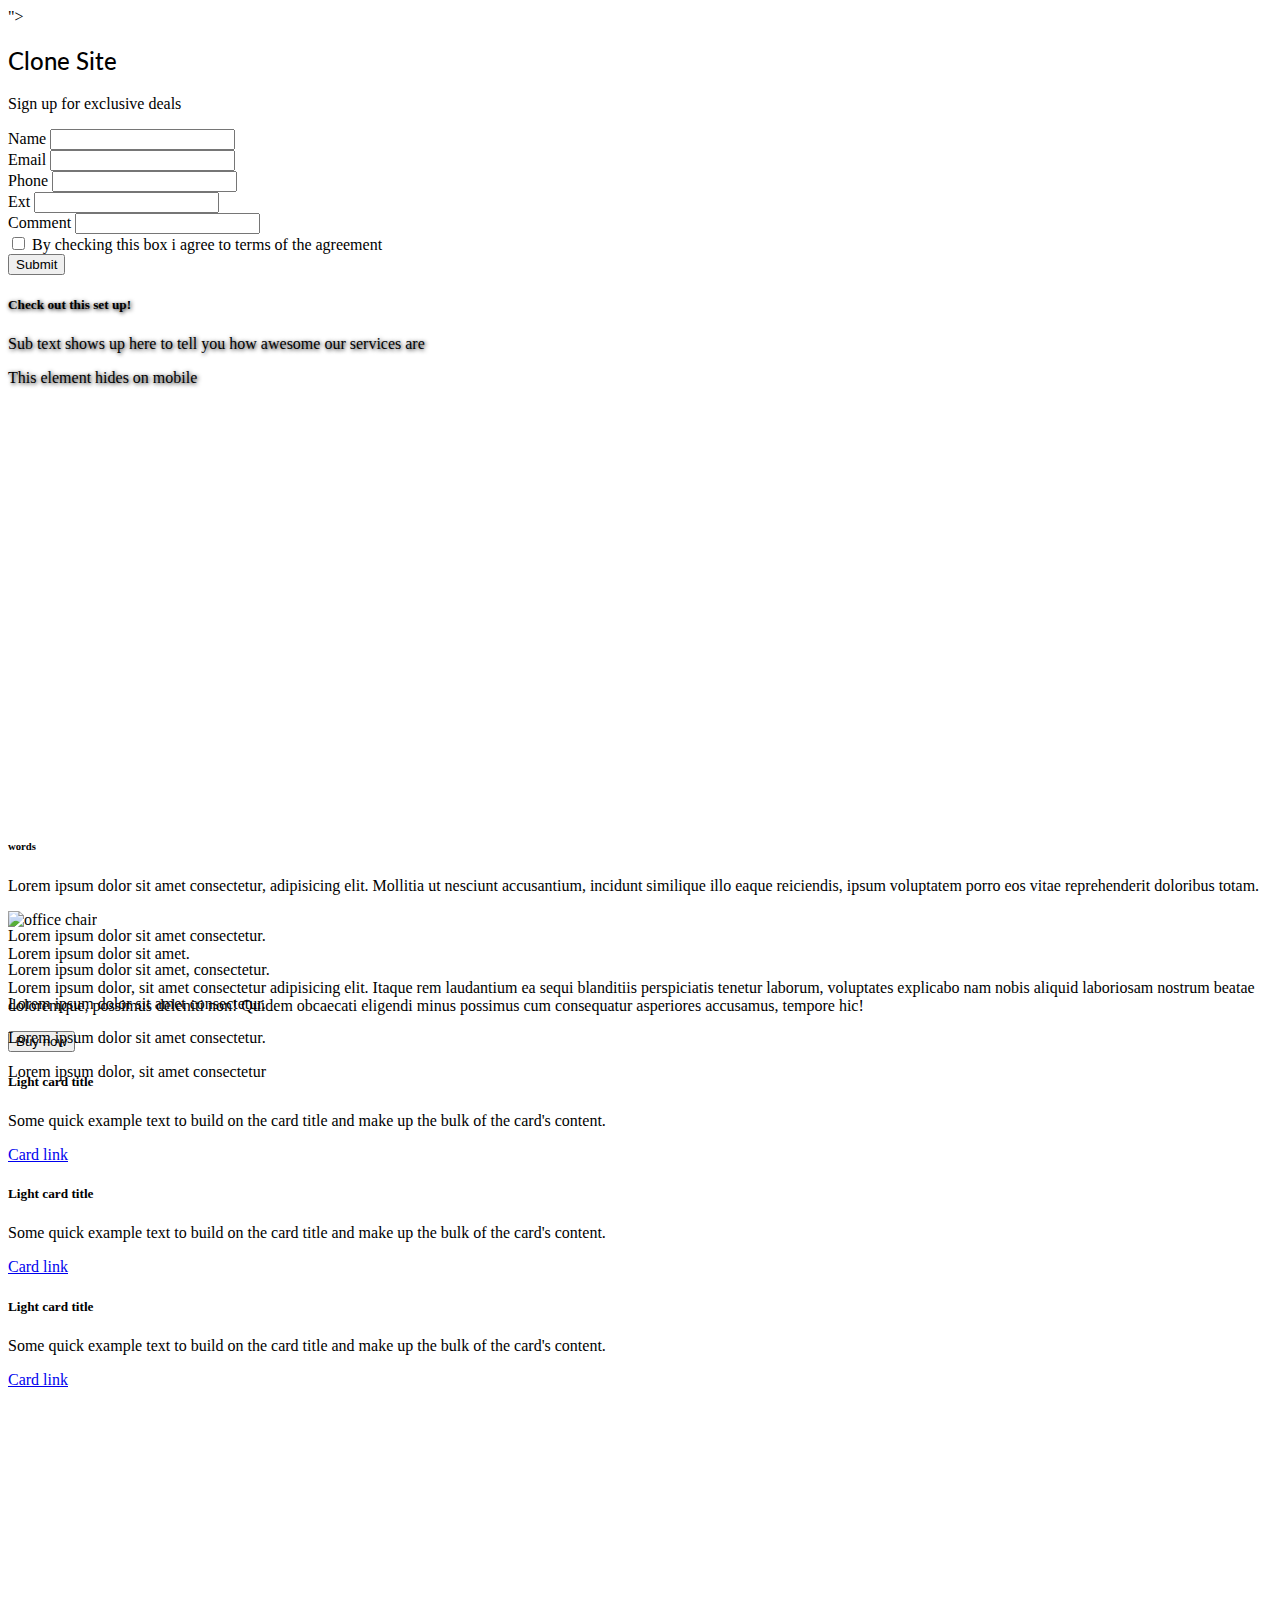
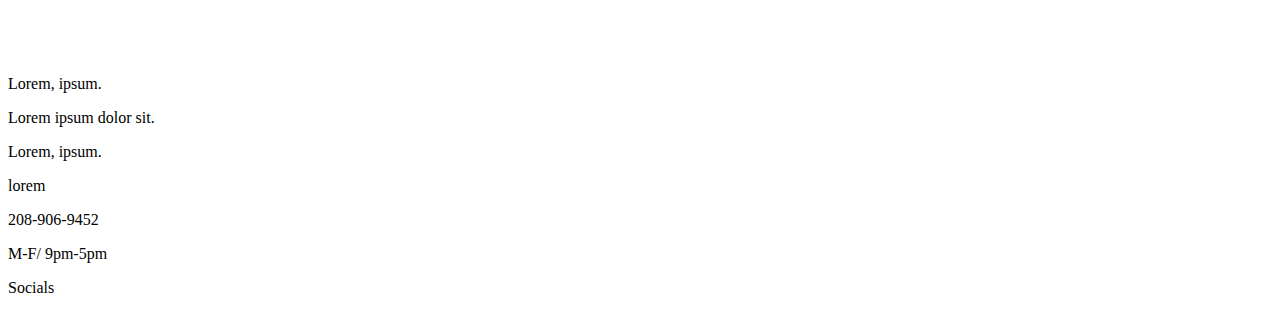
==== commit 98098bd4: "final push" ====
--- a/checkpoint/index.html
+++ b/checkpoint/index.html
@@ -42,27 +42,27 @@
             <div class=" bg-light">
               <p class="text-primary">Sign up for exclusive deals</p>
             </div>
-            <div class="input-group input-group-sm mb-3">
+            <div class="input-group input-group-sm mb-1">
               <span class="input-group-text" id="inputGroup-sizing-sm">Name</span>
               <input type="text" class="form-control" aria-label="Sizing example input"
                 aria-describedby="inputGroup-sizing-sm">
             </div>
-            <div class="input-group input-group-sm mb-3">
+            <div class="input-group input-group-sm mb-1">
               <span class="input-group-text" id="inputGroup-sizing-sm">Email</span>
               <input type="text" class="form-control" aria-label="Sizing example input"
                 aria-describedby="inputGroup-sizing-sm">
             </div>
-            <div class="input-group input-group-sm mb-3">
+            <div class="input-group input-group-sm mb-1">
               <span class="input-group-text" id="inputGroup-sizing-sm">Phone</span>
               <input type="text" class="form-control" aria-label="Sizing example input"
                 aria-describedby="inputGroup-sizing-sm">
             </div>
-            <div class="input-group input-group-sm mb-3">
+            <div class="input-group input-group-sm mb-1">
               <span class="input-group-text" id="inputGroup-sizing-sm">Ext</span>
               <input type="text" class="form-control" aria-label="Sizing example input"
                 aria-describedby="inputGroup-sizing-sm">
             </div>
-            <div class="input-group input-group-lg">
+            <div class="input-group input-group-lg mb-1">
               <span class="input-group-text" id="inputGroup-sizing-lg">Comment</span>
               <input type="text" class="form-control" aria-label="Sizing example input"
                 aria-describedby="inputGroup-sizing-lg">
@@ -71,12 +71,12 @@
               <input type="checkbox" id="action">
               <label for="action ">By checking this box i agree to terms of the agreement</label>
             </div>
-            <div class="mt-2 mb-3">
+            <div class="mt-2 mb-1">
               <button class="btn btn-primary btn-rounded-3">Submit</button>
             </div>
           </div>
           <div class="col-md-4 p-5 mt-4 mx-5">
-            <div class="text-light text-shadow d-none d-lg-block">
+            <div class="text-light text-shadow d-none d-md-block">
               <h5>Check out this set up!</h5>
               <p>Sub text shows up here to tell you how awesome our services are</p>
               <p>This element hides on mobile</p>
@@ -87,15 +87,15 @@
 
     </section>
     <section class=" blue-card-spill">
-      <div class="container-fluid">
-        <div class="row bg-primary pb-5 ">
-          <div class="col-md-4 mt-2 ">
+      <div class="container-fluid bg-primary">
+        <div class="row bg-primary position-relative pb-5">
+          <div class="col-md-4 m-1 ">
             <h6>words</h6>
             <p>Lorem ipsum dolor sit amet consectetur, adipisicing elit. Mollitia ut nesciunt accusantium, incidunt
               similique illo eaque reiciendis, ipsum voluptatem porro eos vitae reprehenderit doloribus totam.</p>
           </div>
           <div
-            class="bg-secondary col-md-4 magic-spilling-card position-absolute top-100 start-50 translate-middle mx-5 mt-5 d-none d-md-block p-3">
+            class="bg-secondary col-md-4 magic-spilling-card position-absolute mx-5 mt-5 d-none d-md-block p-3 position-absolute top-30 start-50">
             <p><span class="mdi mdi-wrench p-3 text-warning"></span>Lorem ipsum dolor sit amet consectetur.</p>
             <p><span class="mdi mdi-car-back p-3 text-warning"></span>Lorem ipsum dolor sit amet, consectetur.</p>
             <p><span class="mdi mdi-phone p-3 text-warning"></span>Lorem ipsum dolor sit amet consectetur.</p>
@@ -116,8 +116,8 @@
               src="https://plus.unsplash.com/premium_photo-1683880731792-39c07ceea617?q=80&w=3087&auto=format&fit=crop&ixlib=rb-4.0.3&ixid=M3wxMjA3fDB8MHxwaG90by1wYWdlfHx8fGVufDB8fHx8fA%3D%3D"
               alt="office chair">
           </div>
-          <div class="col-md-4 fs-6 text-center mx-3 align-content-center">
-            <div class="text-center text-warning fs-1 mt-2"><span class="mdi mdi-shield-check"></span>
+          <div class="col-md-4 fs-6 text-center mx-3">
+            <div class="text-warning text-center fs-1 m-5"><span class="mdi mdi-shield-check"></span>
             </div>
             <p>Lorem ipsum dolor sit amet.</p>
             <p>Lorem ipsum dolor, sit amet consectetur adipisicing elit. Itaque rem laudantium ea sequi blanditiis
--- a/checkpoint/style.css
+++ b/checkpoint/style.css
@@ -2,13 +2,15 @@
   background-image: url(https://images.unsplash.com/photo-1600494603989-9650cf6ddd3d?w=900&auto=format&fit=crop&q=60&ixlib=rb-4.0.3&ixid=M3wxMjA3fDB8MHxzZWFyY2h8MTV8fGhvbWUlMjBvZmZpY2V8ZW58MHx8MHx8fDA%3D);
   min-height: 80dvh;
   background-size: cover;
+  background-position: center;
 }
 
 .magic-spilling-card {
   /* NOTE position absolute will break an element outside of the normal flow of the document. It will also position itself to it's closest positioned ancestor. If there is no ancestor with a position element, it will position itself relative to the body.*/
+  position: absolute;
+  /* NOTE you can use top, left, bottom, and right css properties to position an absolute element away from it's positioned ancestor */
 
-  /* NOTE you can use top, left, bottom, and right css properties to position an absolute element away from it's positioned ancestor */
-  top: -20px;
+
 }
 
 .min-height {
